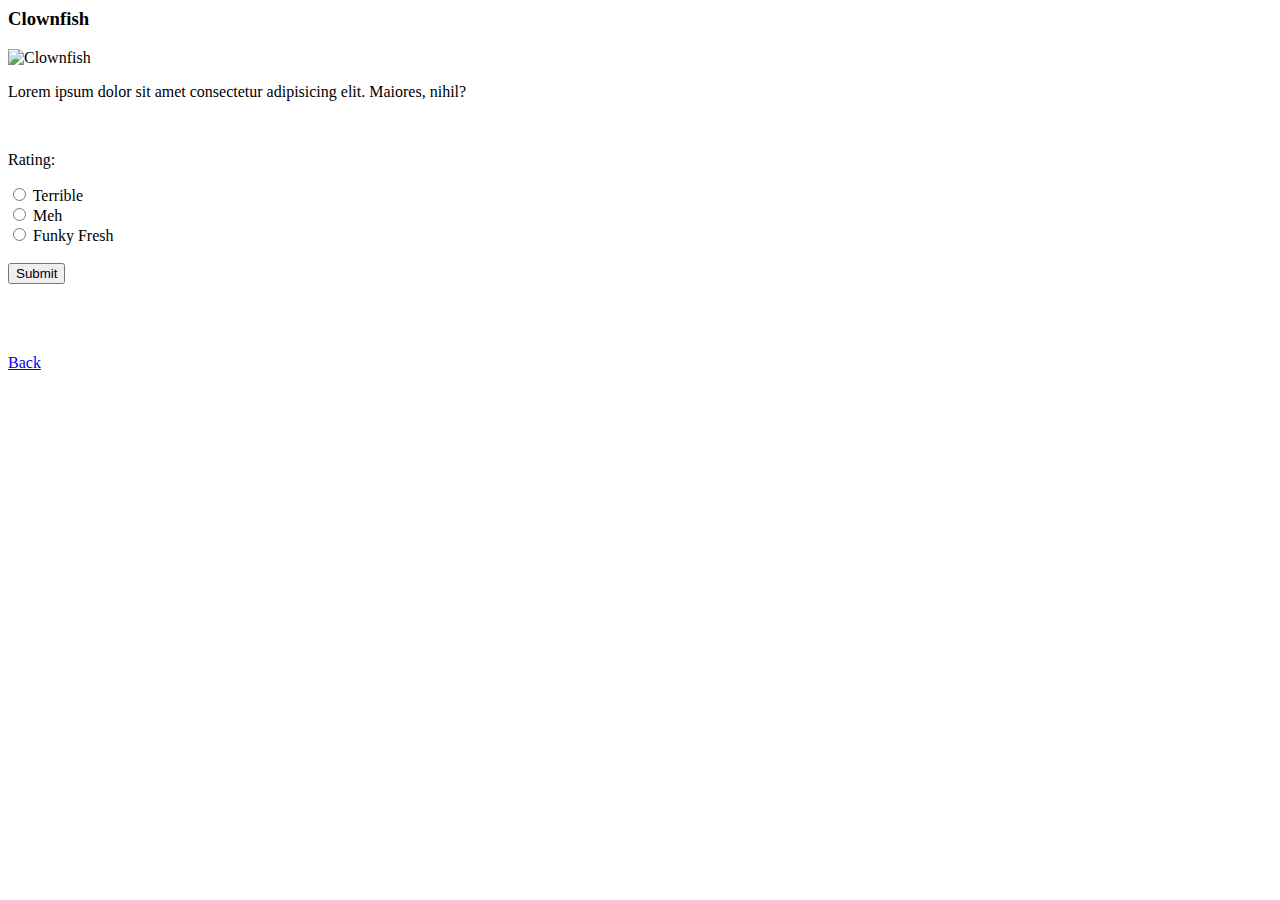
==== Oscar's World/Deep Sea.html @ 98cd15cd "Add files via upload" ====
<html lang="en">
<head>
    <meta charset="UTF-8">
    <meta name="viewport" content="width=device-width, initial-scale=1.0">
    <title>Deep Sea</title>
</head>
<body>
    <h3>Clownfish</h3>
    <img src="/fish pictures/clownfish.jpeg" alt="Clownfish">
    <p>Lorem ipsum dolor sit amet consectetur adipisicing elit. Maiores, nihil?</p>
    <br>
<p>Rating:</p>
<form action="#">
<label for="Terrible"> <input type="radio" name="fish rating"> Terrible</label>
<br>
<label for="Meh"> <input type="radio" name="fish rating"> Meh</label>
<br>
<label for="Funky Fresh"> <input type="radio" name="fish rating"> Funky Fresh</label> <br><br>
<button type="submit">Submit</button></form>
<br><br><br>
    <link rel="stylesheet" href="/deep.css">
    <footer> <a href="index.html">Back</a></footer>
</body>
</html>
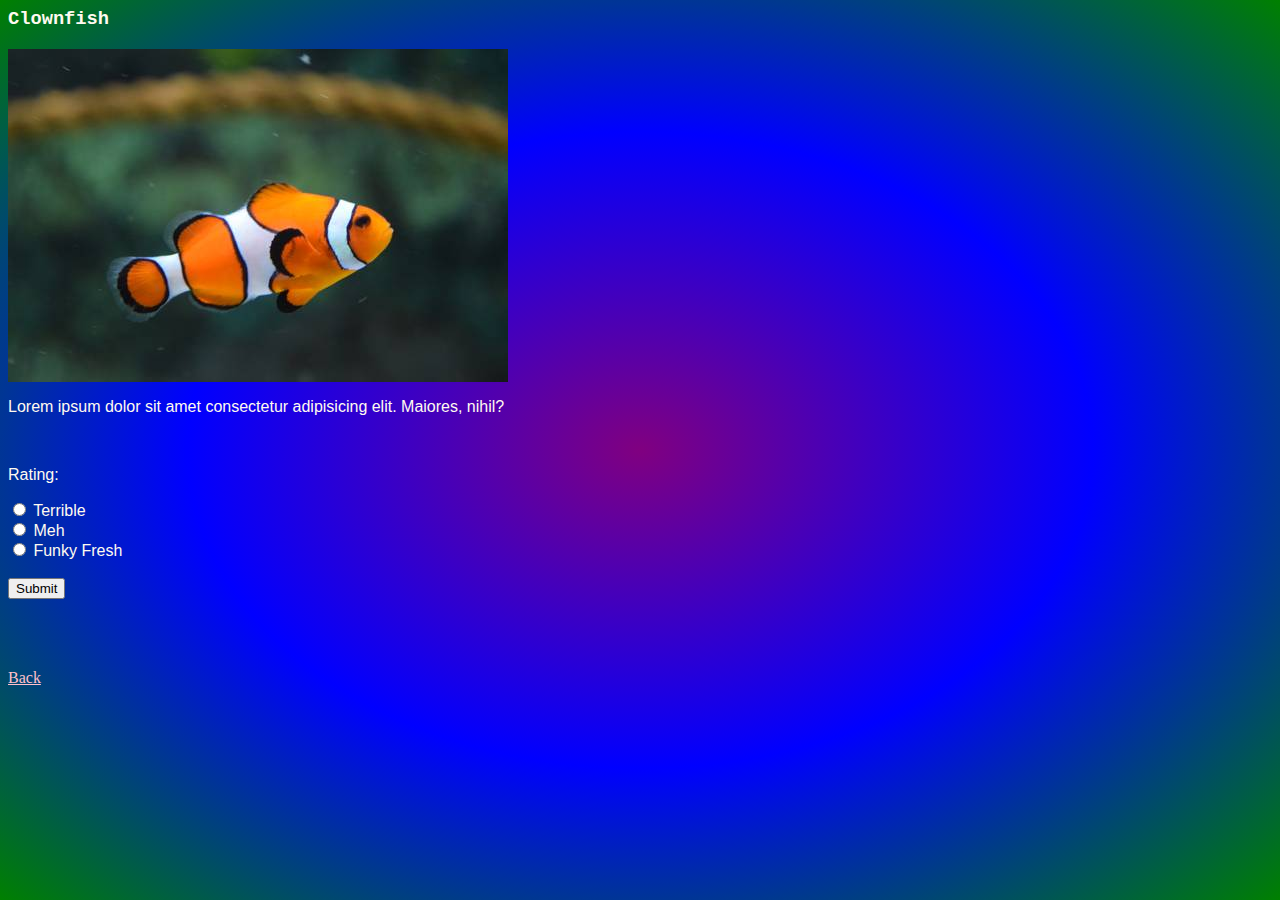
==== commit 0ec6d671: "Update Deep Sea.html" ====
--- a/Oscar's World/Deep Sea.html
+++ b/Oscar's World/Deep Sea.html
@@ -6,7 +6,7 @@
 </head>
 <body>
     <h3>Clownfish</h3>
-    <img src="/fish pictures/clownfish.jpeg" alt="Clownfish">
+    <img src="./fish pictures/clownfish.jpeg" alt="Clownfish">
     <p>Lorem ipsum dolor sit amet consectetur adipisicing elit. Maiores, nihil?</p>
     <br>
 <p>Rating:</p>
@@ -18,7 +18,7 @@
 <label for="Funky Fresh"> <input type="radio" name="fish rating"> Funky Fresh</label> <br><br>
 <button type="submit">Submit</button></form>
 <br><br><br>
-    <link rel="stylesheet" href="/deep.css">
+    <link rel="stylesheet" href="./deep.css">
     <footer> <a href="index.html">Back</a></footer>
 </body>
-</html>+</html>
--- a/Oscar's World/deep.css
+++ b/Oscar's World/deep.css
@@ -0,0 +1,14 @@
+body{background-color: darkslateblue;
+    background: radial-gradient( purple,blue,green); 
+    color: floralwhite;}
+footer{color: floralwhite;}
+a:link {
+    color: pink;
+}
+/* A link that has been visited */
+a:visited {
+    color:coral;
+}
+h3{font-family: 'Courier New', Courier, monospace;}
+p{font-family: 'Trebuchet MS', 'Lucida Sans Unicode', 'Lucida Grande', 'Lucida Sans', Arial, sans-serif;}
+form{font-family: 'Trebuchet MS', 'Lucida Sans Unicode', 'Lucida Grande', 'Lucida Sans', Arial, sans-serif;}